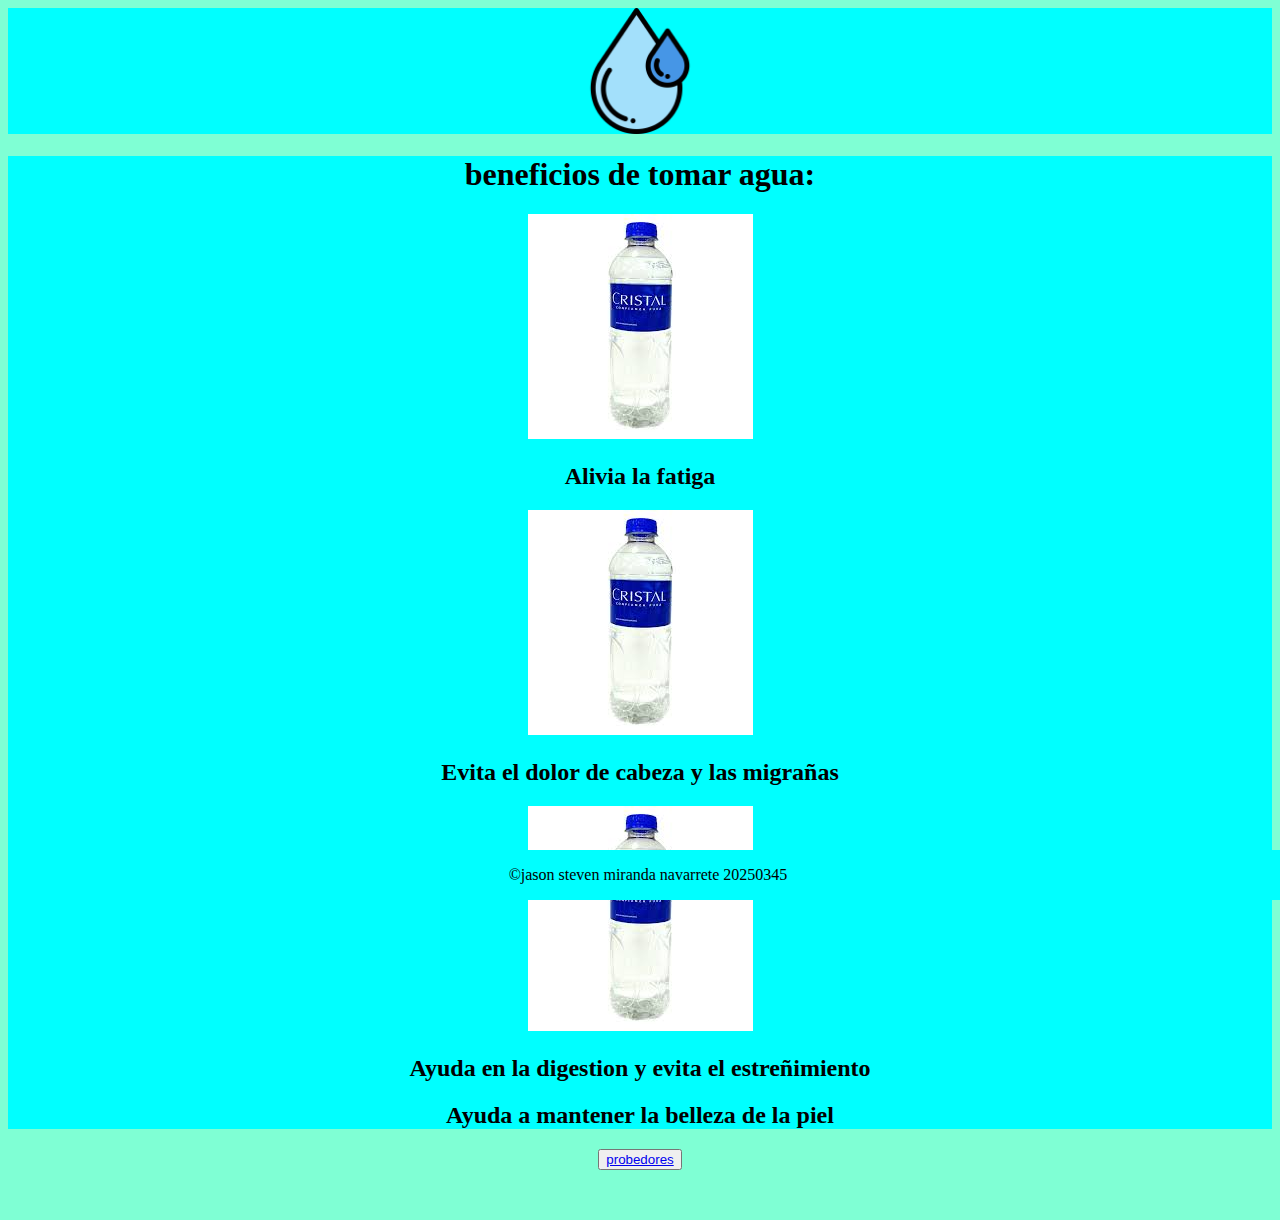
==== index.html @ dbc7dc53 "cambios" ====
<!DOCTYPE html>
<html lang="en">
<head>
    <meta charset="UTF-8">
    <meta name="viewport" content="width=device-width, initial-scale=1.0">
    <title>beneficios de tomar agua</title>
    <link rel="stylesheet" href="./css/style.css">
</head>
<body>
    <nav class="imagenes">
        <img src="./img/gota-de-agua.png">
    </nav>
    <nav class="texto">
        <h1>beneficios de tomar agua:</h1>
        <img src="../img/ahua cristal.jpeg">
        <h2>Alivia la fatiga</h2>
        <img src="../img/ahua cristal.jpeg">
        <h2>Evita el dolor de cabeza y las migrañas</h2>
        <img src="../img/ahua cristal.jpeg">
        <h2>Ayuda en la digestion y evita el estreñimiento</h2>
        <h2>Ayuda a mantener la belleza de la piel</h2>
    </nav>
    <nav class="boton">
        <button><a href="./pagina/provedores.html">probedores</a></button>
    </nav>
    <footer>
        &copy;jason steven miranda navarrete 20250345
    </footer>
</body>
</html>
---- css/style.css ----
body {
    background-color: aquamarine;
    margin-bottom: 50px;
}
.imagenes img {
    width: 10%;
}
.imagenes {
    background-color: aqua;
    display: flex;
    justify-content: center;
}
.texto {
    background-color: aqua;
    padding: bottom 25%;
    text-align: center;
}
.boton {
    color: aquamarine;
    border-radius: 15%;
    text-decoration: none;
    display: flex;
    justify-content: center;
}
footer {
    display: flex;
    justify-content: center;
    align-items:center;
    background-color: aqua;
    text-align: center;
    position: absolute;
    bottom: 0;
    width: 100%;
    height: 50px;
}
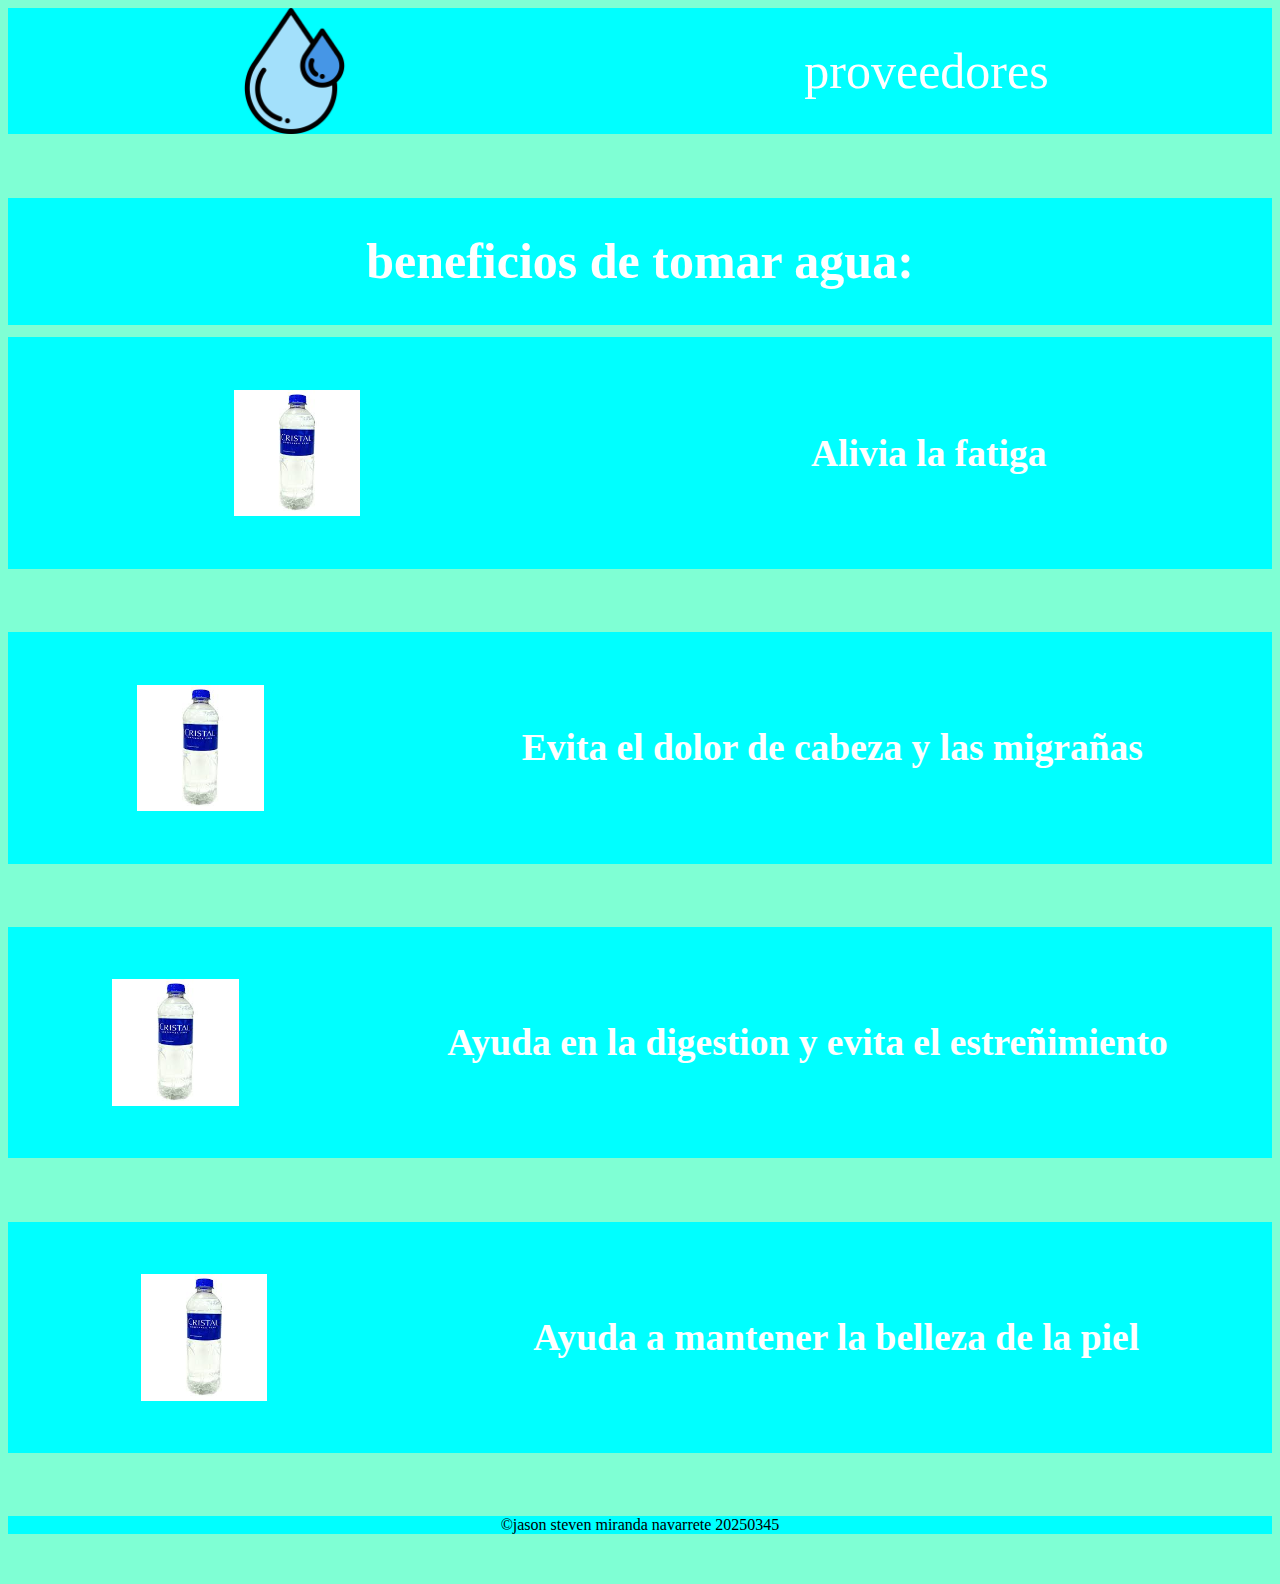
==== commit 0f5b61b1: "cambios" ====
--- a/index.html
+++ b/index.html
@@ -9,19 +9,40 @@
 <body>
     <nav class="imagenes">
         <img src="./img/gota-de-agua.png">
+        <nav>
+            <a href="./pagina/provedores.html">proveedores</a>
+        </nav>
     </nav>
-    <nav class="texto">
+    <nav class="texto_0">
         <h1>beneficios de tomar agua:</h1>
-        <img src="../img/ahua cristal.jpeg">
-        <h2>Alivia la fatiga</h2>
-        <img src="../img/ahua cristal.jpeg">
-        <h2>Evita el dolor de cabeza y las migrañas</h2>
-        <img src="../img/ahua cristal.jpeg">
-        <h2>Ayuda en la digestion y evita el estreñimiento</h2>
-        <h2>Ayuda a mantener la belleza de la piel</h2>
     </nav>
-    <nav class="boton">
-        <button><a href="./pagina/provedores.html">probedores</a></button>
+    <nav class="imagenes">
+        <img src="./img/ahua cristal.jpeg">
+        <nav class="texto">
+            <h2>Alivia la fatiga</h2>
+        </nav>
+    </nav>
+
+    <nav class="imagenes">
+        <img src="./img/ahua cristal.jpeg">
+        <nav class="texto">
+            <h2>Evita el dolor de cabeza y las migrañas</h2>
+        </nav>
+    </nav>
+    
+
+    <nav class="imagenes">
+        <img src="./img/ahua cristal.jpeg">
+        <nav class="texto">
+            <h2>Ayuda en la digestion y evita el estreñimiento</h2>
+        </nav>
+    </nav>
+    
+    <nav class="imagenes">
+        <img src="./img/ahua cristal.jpeg">
+        <nav class="texto">
+            <h2>Ayuda a mantener la belleza de la piel</h2>
+        </nav>
     </nav>
     <footer>
         &copy;jason steven miranda navarrete 20250345
--- a/css/style.css
+++ b/css/style.css
@@ -7,29 +7,35 @@
 }
 .imagenes {
     background-color: aqua;
+    margin-bottom: 5%;
     display: flex;
-    justify-content: center;
+    justify-content: space-around;
+    align-items: center;
+}
+.imagenes a {
+    text-decoration: none;
+    color: white;
+    font-size: 50px;
+}
+.texto_0 {
+    background-color: aqua;
+    text-align: center;
+    color: white;
+    font-size: 25px;
+    padding-top: 1px;
+    padding-bottom: 1px;
+    margin-bottom: 1%;
 }
 .texto {
     background-color: aqua;
-    padding: bottom 25%;
-    text-align: center;
-}
-.boton {
-    color: aquamarine;
-    border-radius: 15%;
-    text-decoration: none;
-    display: flex;
-    justify-content: center;
+    color: white;
+    font-size: 25px;
+    padding-top: 5%;
+    padding-bottom: 5%;
 }
 footer {
     display: flex;
     justify-content: center;
     align-items:center;
     background-color: aqua;
-    text-align: center;
-    position: absolute;
-    bottom: 0;
-    width: 100%;
-    height: 50px;
 }